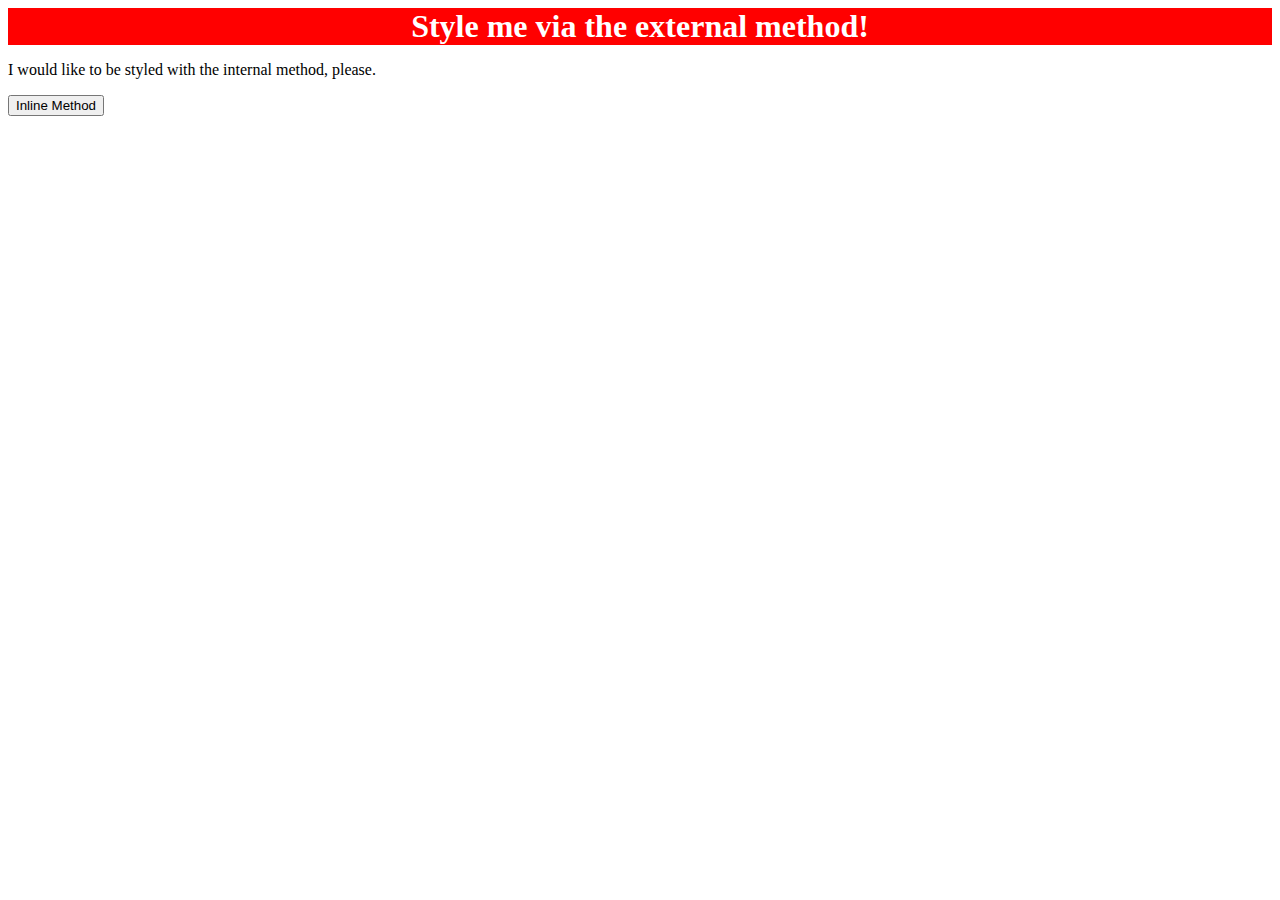
==== index.html @ 15e4b330 "connected external css to html, and added css to change html properties" ====
<!DOCTYPE html>
<html lang="en">
  <head>
    <meta charset="UTF-8">
    <meta http-equiv="X-UA-Compatible" content="IE=edge">
    <meta name="viewport" content="width=device-width, initial-scale=1.0">
    <link rel="stylesheet" href="external.css"/>
    <title>Methods for Adding CSS</title>
  </head>
  <body>
    <div>Style me via the external method!</div>
    <p>I would like to be styled with the internal method, please.</p>
    <button>Inline Method</button>
  </body>
</html>
---- external.css ----
div {
    background-color: red;
    color: white;
    font-size: 32px;
    text-align: center;
    font-weight: bold;
}
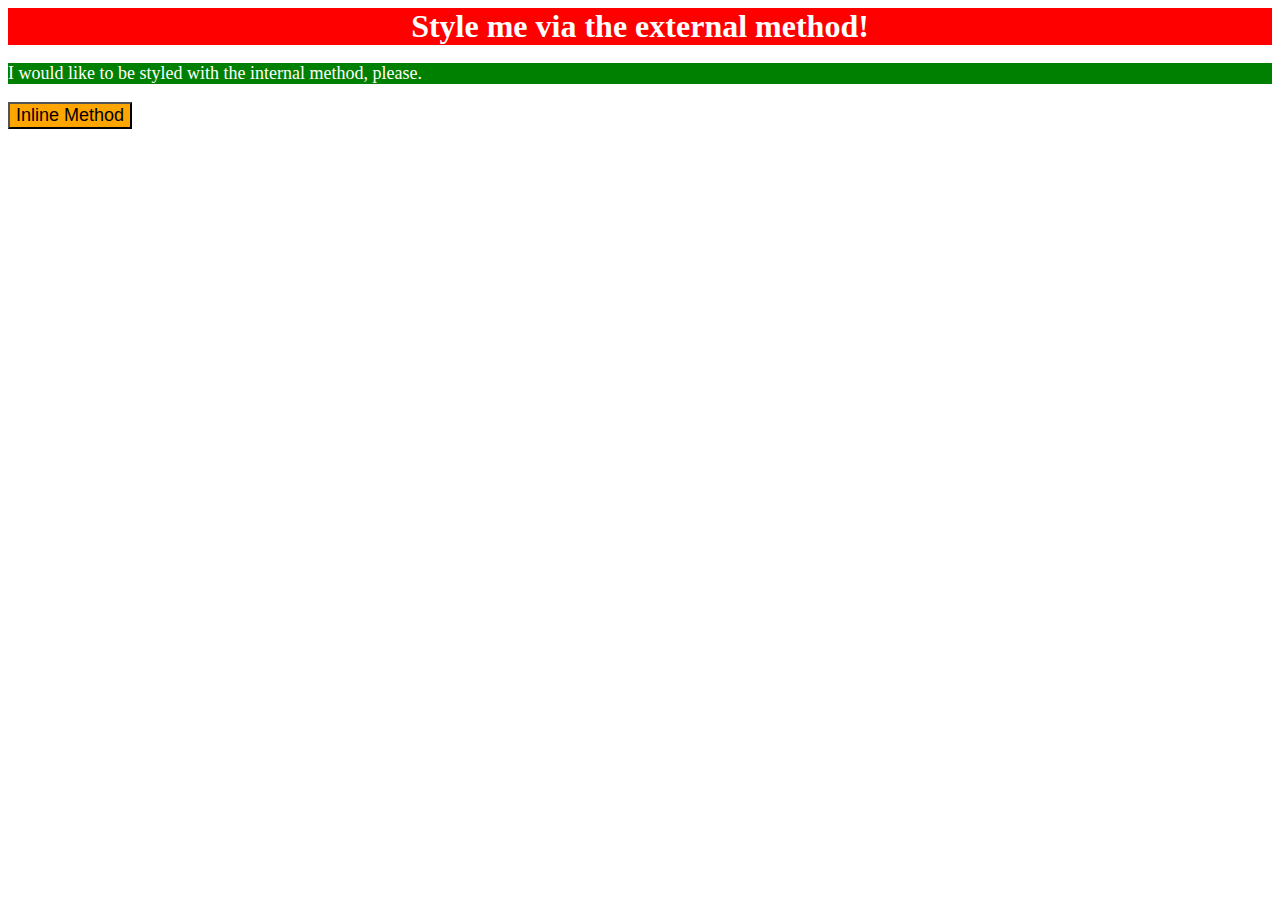
==== commit 96ccb27c: "changed div, p, and button with 3 different ways to implement css" ====
--- a/index.html
+++ b/index.html
@@ -8,8 +8,18 @@
     <title>Methods for Adding CSS</title>
   </head>
   <body>
+    <style>
+        p {
+            background-color: green;
+            color: white;
+            font-size: 18px;
+        }
+
+    </style>
+
     <div>Style me via the external method!</div>
     <p>I would like to be styled with the internal method, please.</p>
-    <button>Inline Method</button>
+
+    <button style="background-color: orange; font-size: 18px;">Inline Method</button>
   </body>
 </html>